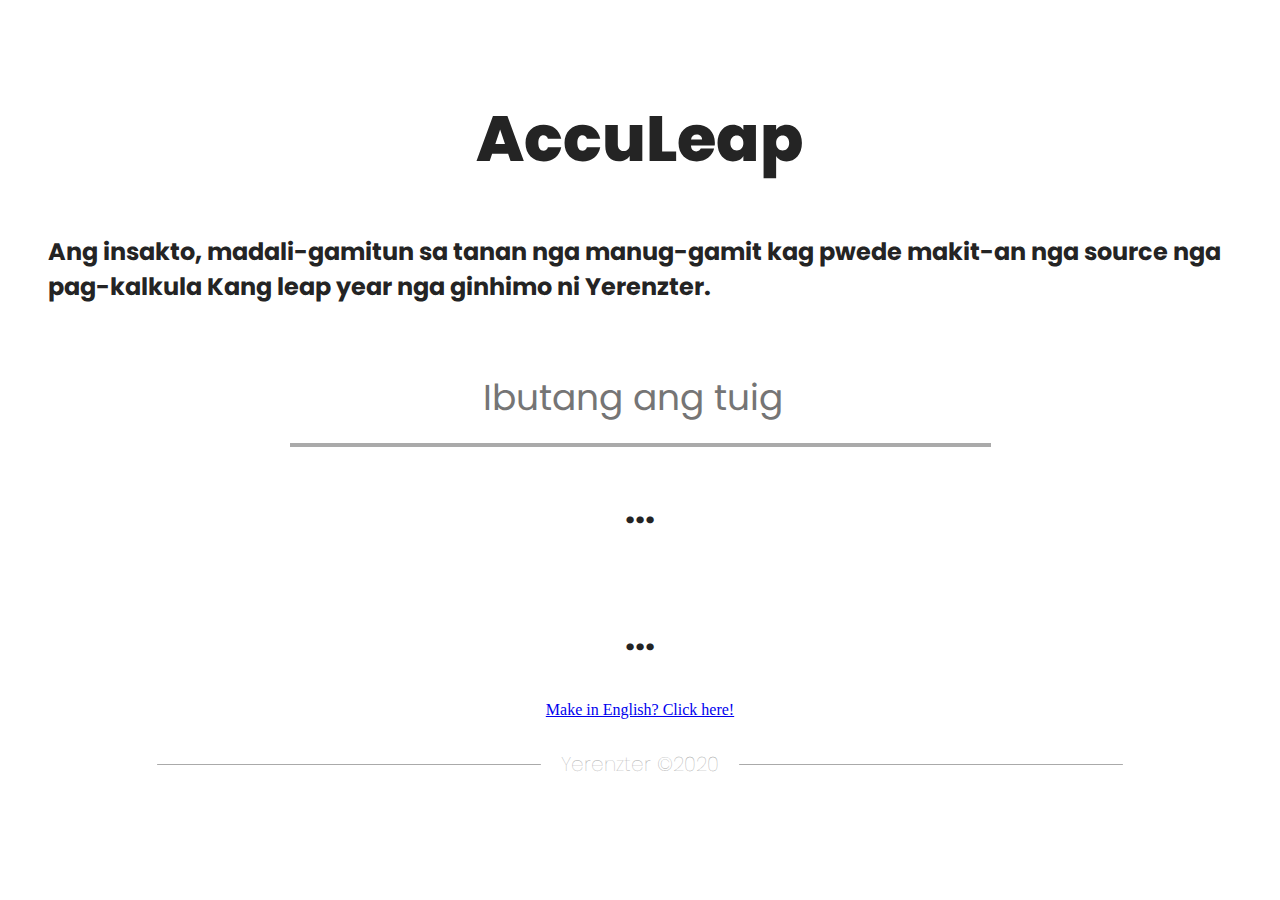
==== krj.index.html @ b1bbfd7b "0.0.15 update" ====
<!DOCTYPE html>
<html>
    <head>
	<meta charset="utf-8">
	<meta name="viewport" content="width=1024">
        <meta name="description" content="The accurate, graphic based user-interface and open-source leap year calculation made by Yerenzter.">
        <meta name="author" content="Yerenzter">
        <meta name="keywords" content="most accurate leap year calculation, accurate, leap, year, calculation, leap year calculation, calculation, leap year accurate, leap year calculation, Yerenzter, yerenzter, nenyer, yer, renzter, umiten, marc joseff flores umiten, marc joseff umiten, Renzter Arizala, Marc Joseff Flores Umiten, Philippines, philippines, antique, Antique">
        <meta name="theme-color" content="#0080FF">
	<link src="https://github.com/Yerenzter/yerenzter.github.io/img/yr_favicon.png" rel="icon">
	<link href="css/acculeap.css" rel="stylesheet">
	<link href="css/yerenzter.animation.css" rel="stylesheet">
        <link href="yr_manifest.json" rel="manifest">
	<script src="js/acculeap.js" type="text/javascript"></script>
	<title>AccuLeap | Accurate Leap Year Calculation</title>
	<style type="text/css">
           @font-face {
		font-family: Poppins Black;
		src: url("fonts/Poppins/Poppins-Black.otf");
 	    }

	    @font-face {
		font-family: Poppins Black Italic;
		src: url("fonts/Poppins/Poppins-BlackItalic.otf");
 	    }

	    @font-face {
		font-family: Poppins Bold;
		src: url("fonts/Poppins/Poppins-Bold.otf");
 	    }

            @font-face {
		font-family: Poppins Bold Italic;
		src: url("fonts/Poppins/Poppins-BoldItalic.otf");
 	    }

	    @font-face {
		font-family: Poppins Extra Bold;
		src: url("fonts/Poppins/Poppins-ExtraBold.otf");
 	    }

	    @font-face {
		font-family: Poppins Extra Bold Italic;
		src: url("fonts/Poppins/Poppins-ExtraBoldItalic.otf");
 	    }

            @font-face {
		font-family: Poppins Extra Light;
		src: url("fonts/Poppins/Poppins-ExtraLight.otf");
 	    }

	    @font-face {
		font-family: Poppins Extra Light Italic;
		src: url("fonts/Poppins/Poppins-ExtraLightItalic.otf");
 	    }

	    @font-face {
		font-family: Poppins Italic;
		src: url("fonts/Poppins/Poppins-Italic.otf");
 	    }

             @font-face {
		font-family: Poppins Light;
		src: url("fonts/Poppins/Poppins-Light.otf");
 	    }

	    @font-face {
		font-family: Poppins Light Italic;
		src: url("fonts/Poppins/Poppins-LightItalic.otf");
 	    }

	    @font-face {
		font-family: Poppins Medium;
		src: url("fonts/Poppins/Poppins-Medium.otf");
 	    }

            @font-face {
		font-family: Poppins Medium Italic;
		src: url("fonts/Poppins/Poppins-MediumItalic.otf");
 	    }

	    @font-face {
		font-family: Poppins Regular;
		src: url("fonts/Poppins/Poppins-Regular.otf");
 	    }

	    @font-face {
		font-family: Poppins Semi Bold;
		src: url("fonts/Poppins/Poppins-SemiBold.otf");
 	    }

            @font-face {
		font-family: Poppins Semi Bold Italic;
		src: url("fonts/Poppins/Poppins-SemiBoldItalic.otf");
 	    }

	    @font-face {
		font-family: Poppins Thin;
		src: url("fonts/Poppins/Poppins-Thin.otf");
 	    }

	    @font-face {
		font-family: Poppins Thin Italic;
		src: url("fonts/Poppins/Poppins-ThinItalic.otf");
 	    }
        </style>
    </head>
    <body>
	<div class="yr-root">
	    <div class="yr-content">
		<div class="yr-header">
		    <h1>AccuLeap</h1>
		</div>
		<div class="yr-body">
		    <h1>Ang insakto, madali-gamitun sa tanan nga manug-gamit kag pwede makit-an nga source nga pag-kalkula Kang leap year nga ginhimo ni Yerenzter.</h1>
		    <input type="number" id="yr-text" placeholder="Ibutang ang tuig" oninput="OnResult()">
		    <p id="yr-result">...</p>
		    <p id="yr-result001">...</p>
                    <a href="https://yerenzter.github.io">Make in English? Click here!</a>
		</div>
		<div class="yr-footer">
		    <small>Yerenzter &copy;2020</small>
		</div>
	    </div>
	</div>
    </body>
</html>
---- css/acculeap.css ----
:root {
    --black: #242424;
    --blue: #0800FF;
    --dark-black: #333;
    --gray: #AAA;
    --white: #FFF;
    --aesthetic-blue: #6FCEFF;
    --aesthetic-pink: #FF00FF;
}

html, body {
    margin: 0em;
    padding: 0em;
    border: 0em;
    height: 100%;
}

.yr-root {
    display: flex;
    justify-content: center;
    align-items: center;
    min-width: 100vw;
    min-height: 100vh;
}

.yr-content {
    display: grid;
    margin: 0px 0px 0px 0px;
    padding: 0em;
    box-sizing: border-box;
    background-color: var(--white);
}

.yr-content > .yr-header {
    display: grid;
    justify-items: center;
    align-items: center;
    min-width: 100vw;
    box-sizing: border-box;
}

.yr-content > .yr-header > h1 {
    margin: 0em;
    font-family: Poppins Extra Bold;
    font-size: clamp(24px, 64px, 96px);
    color: var(--black);
    animation-name: RiseUp;
    animation-duration: 4s;
}

.yr-content > .yr-body {
    display: grid;
    justify-items: center;
    align-content: center;
    box-sizing: border-box;
    margin: 0em;
    padding: 0em;
}

.yr-content > .yr-body > h1 {
    box-sizing: border-box;
    margin: 0em;
    padding: clamp(2em, 2em, 2em);
    font-family: Poppins Bold;
    font-size: clamp(12px, 24px, 36px);
    color: var(--black);
}

.yr-content > .yr-body > input {
    border: 0px;
    border-bottom: solid var(--gray) 4px;
    padding: 0.5em 0em 0.5em 0em;
    outline: none;
    font-family: Poppins Regular;
    font-size: clamp(24px, 36px, 36px);
    color: var(--gray);
    text-align: center;
}

.yr-content > .yr-body > input:active {
    border-bottom: solid var(--blue) 4px;
}

.yr-content > .yr-body >  input:cursor {
    border-bottom: solid var(--blue) 4px;
}

.yr-content > .yr-body > input:focus {
    border-bottom: solid var(--blue) 4px;
}

.yr-content > .yr-body > input:hover {
    border-bottom: solid var(--blue) 4px;
}

not .yr-content > .yr-body > input:hover {
    border-bottom: solid var(--gray) 4px;
}

.yr-content > .yr-body > p {
    margin: 0em 1em 0em 1em;
    padding: clamp(1em, 1em, 1em);
    font-family: Poppins Bold;
    font-size: clamp(24px, 36px, 36px);
    color: var(--black);
}

.yr-content > .yr-footer {
    display: flex;
    justify-content: center;
    align-items: center;
    min-height: clamp(10vh, 10vh, 10vh);
}

.yr-content > .yr-footer::before {
    content: "";
    justify-self: center;
    align-self: center;
    border-radius: 24px;
    width: clamp(24%, 30%, 50%);
    height: 1px;
    background-color: var(--gray);
}

.yr-content > .yr-footer::after {
    content: "";
    justify-self: center;
    align-self: center;
    border-radius: 24px;
    width: clamp(24%, 30%, 50%);
    height: 1px;
    background-color: var(--gray);
}

.yr-content > .yr-footer > small {
    padding: 0em 1em 0em 1em;
    font-family: Poppins Thin;
    font-size: clamp(20px, 20px, 24px);
    color: var(--gray);
}
---- css/yerenzter.animation.css ----
@keyframes RiseUp {
    from {
	margin: 1280px 0px 0px 0px;
	opacity: 0%;
    }

    to {
	margin: 0px 0px 0px 0px;
	opacity: 100%;
    }
}

@keyframes GlideToRight {
    from {
	margin: 0px;
    }

    to {
	margin: 0px 0px 0px 240px;
    }
}

@keyframes AestheticPinkFade {
    33.33% {
	color: var(--white);
    }

    66.66% {
	color: var(--aesthetic-pink);
    }
 
    99.99% {
	color: var(--white);
    }
}

@keyframes AestheticPinkFadeBack {
    33.33% {
	background-color: var(--white);
    }

    66.66% {
	background-color: var(--aesthetic-pink);
    }

    99.99% {
	background-color: var(--white);
    }
}

@keyframes SizeUp {
    from {;
	font-size: clamp(24px, 36px, 48px);
    }

    to {
	font-size: clamp(24px, 48px, 48px);
    }
}

@keyframes AestheticAmbient {
    33.33% {
	background-color: var(--aesthetic-pink);
    }

    66.66% {
	background-color: var(--aesthetic-blue);
    }

    99.99% {
	background-color: var(--aesthetic-pink);
    }
}
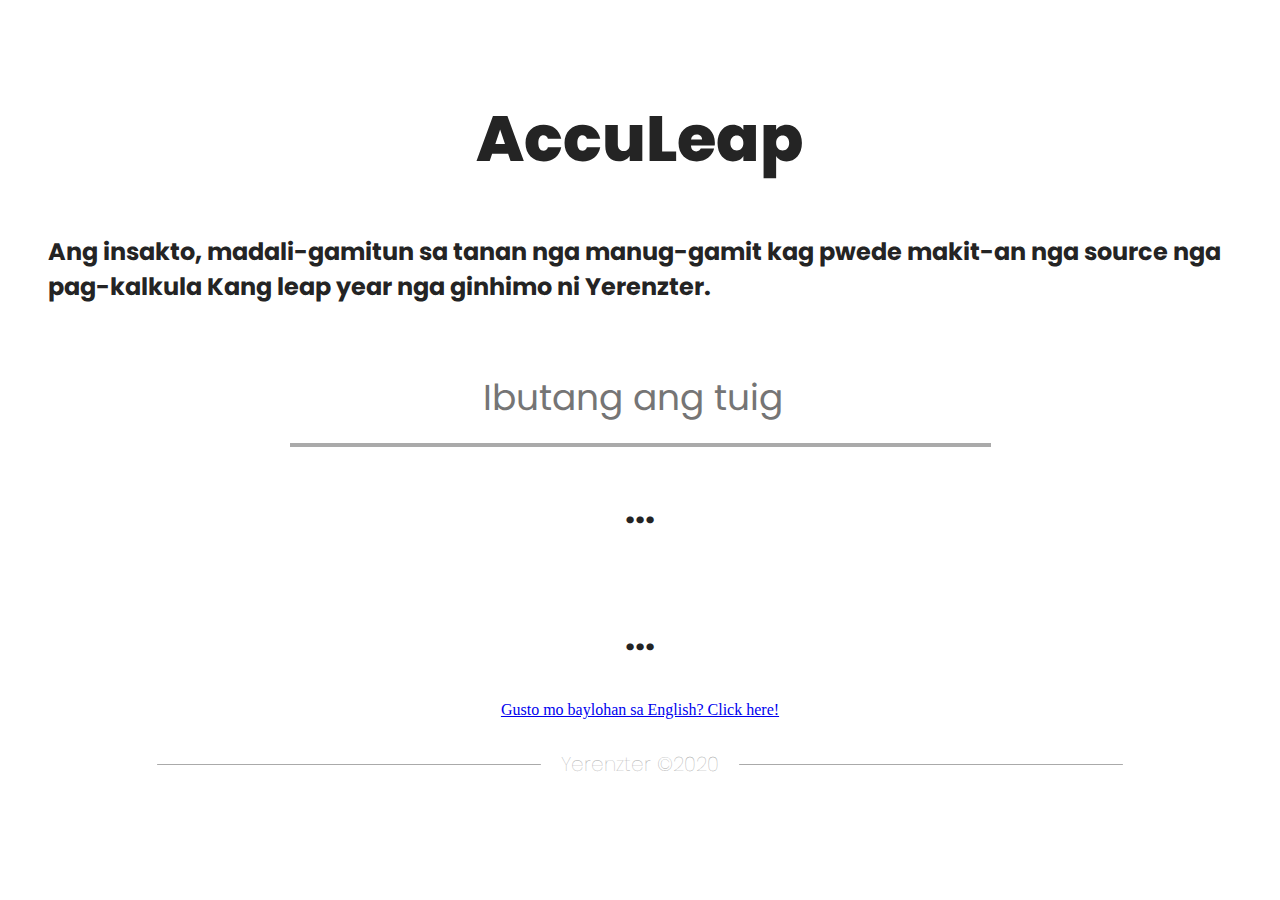
==== commit 1c50fd1b: "0.0.15 update" ====
--- a/krj.index.html
+++ b/krj.index.html
@@ -1,5 +1,5 @@
 <!DOCTYPE html>
-<html>
+<html lang="krj">
     <head>
 	<meta charset="utf-8">
 	<meta name="viewport" content="width=1024">
@@ -11,7 +11,7 @@
 	<link href="css/acculeap.css" rel="stylesheet">
 	<link href="css/yerenzter.animation.css" rel="stylesheet">
         <link href="yr_manifest.json" rel="manifest">
-	<script src="js/acculeap.js" type="text/javascript"></script>
+	<script src="js/krj.acculeap.js" type="text/javascript"></script>
 	<title>AccuLeap | Accurate Leap Year Calculation</title>
 	<style type="text/css">
            @font-face {
@@ -116,7 +116,7 @@
 		    <input type="number" id="yr-text" placeholder="Ibutang ang tuig" oninput="OnResult()">
 		    <p id="yr-result">...</p>
 		    <p id="yr-result001">...</p>
-                    <a href="https://yerenzter.github.io">Make in English? Click here!</a>
+                    <a href="https://yerenzter.github.io/acculeap">Gusto mo baylohan sa English? Click here!</a>
 		</div>
 		<div class="yr-footer">
 		    <small>Yerenzter &copy;2020</small>
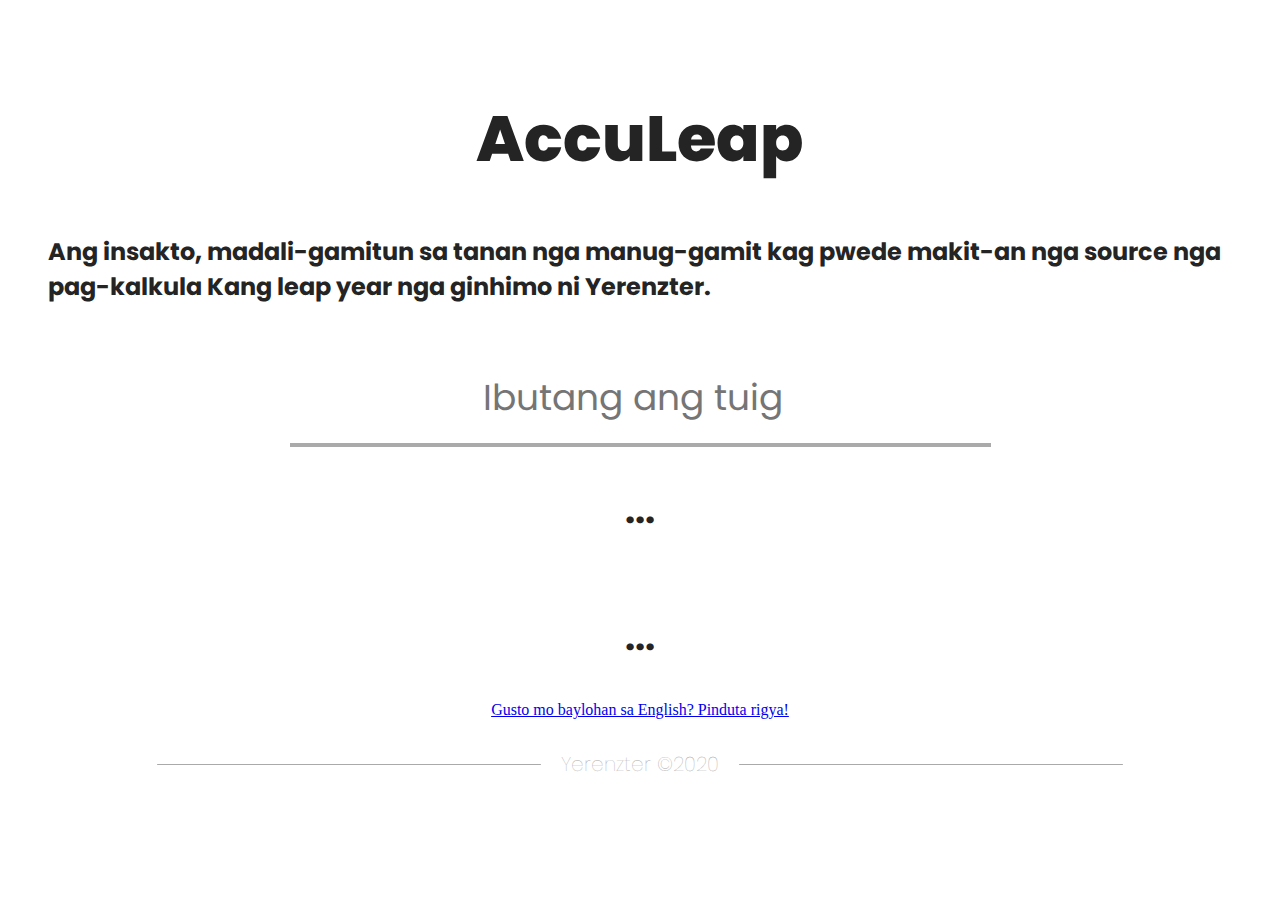
==== commit 2bd17258: "0.0.15 update" ====
--- a/krj.index.html
+++ b/krj.index.html
@@ -116,7 +116,7 @@
 		    <input type="number" id="yr-text" placeholder="Ibutang ang tuig" oninput="OnResult()">
 		    <p id="yr-result">...</p>
 		    <p id="yr-result001">...</p>
-                    <a href="https://yerenzter.github.io/acculeap">Gusto mo baylohan sa English? Click here!</a>
+                    <a href="https://yerenzter.github.io/acculeap">Gusto mo baylohan sa English? Pinduta rigya!</a>
 		</div>
 		<div class="yr-footer">
 		    <small>Yerenzter &copy;2020</small>
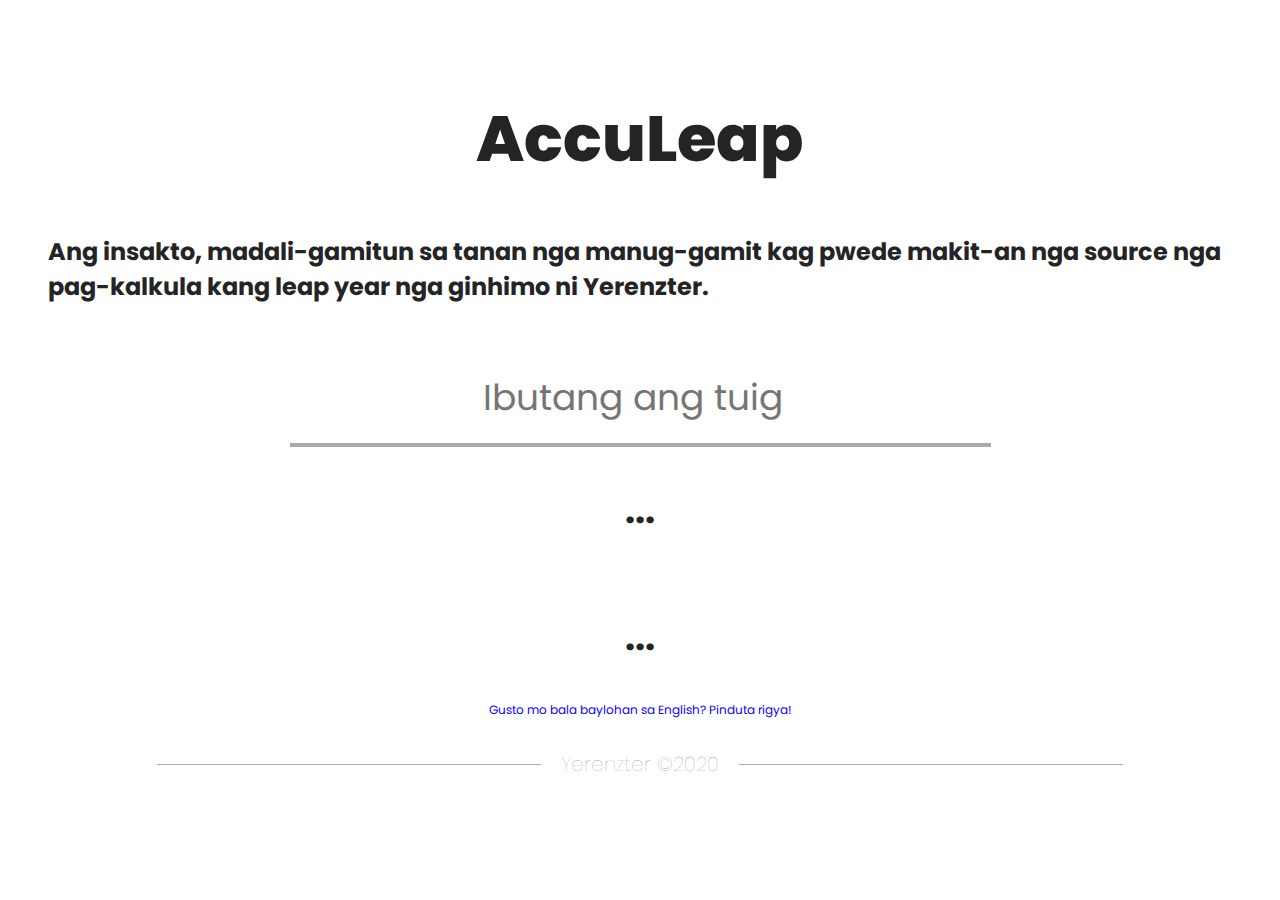
==== commit b28fae34: "0.0.15 update" ====
--- a/krj.index.html
+++ b/krj.index.html
@@ -112,11 +112,11 @@
 		    <h1>AccuLeap</h1>
 		</div>
 		<div class="yr-body">
-		    <h1>Ang insakto, madali-gamitun sa tanan nga manug-gamit kag pwede makit-an nga source nga pag-kalkula Kang leap year nga ginhimo ni Yerenzter.</h1>
+		    <h1>Ang insakto, madali-gamitun sa tanan nga manug-gamit kag pwede makit-an nga source nga pag-kalkula kang leap year nga ginhimo ni Yerenzter.</h1>
 		    <input type="number" id="yr-text" placeholder="Ibutang ang tuig" oninput="OnResult()">
 		    <p id="yr-result">...</p>
 		    <p id="yr-result001">...</p>
-                    <a href="https://yerenzter.github.io/acculeap">Gusto mo baylohan sa English? Pinduta rigya!</a>
+                    <a href="https://yerenzter.github.io/acculeap">Gusto mo bala baylohan sa English? Pinduta rigya!</a>
 		</div>
 		<div class="yr-footer">
 		    <small>Yerenzter &copy;2020</small>
--- a/css/acculeap.css
+++ b/css/acculeap.css
@@ -105,6 +105,13 @@
     color: var(--black);
 }
 
+.yr-content > .yr-body > a {
+    font-family: Poppins Regular;
+    font-size: clamp(12px, 12px, 12px);
+    text-decoration: none;
+    color: var(--blue);
+}
+
 .yr-content > .yr-footer {
     display: flex;
     justify-content: center;
@@ -137,4 +144,4 @@
     font-family: Poppins Thin;
     font-size: clamp(20px, 20px, 24px);
     color: var(--gray);
-}+}
